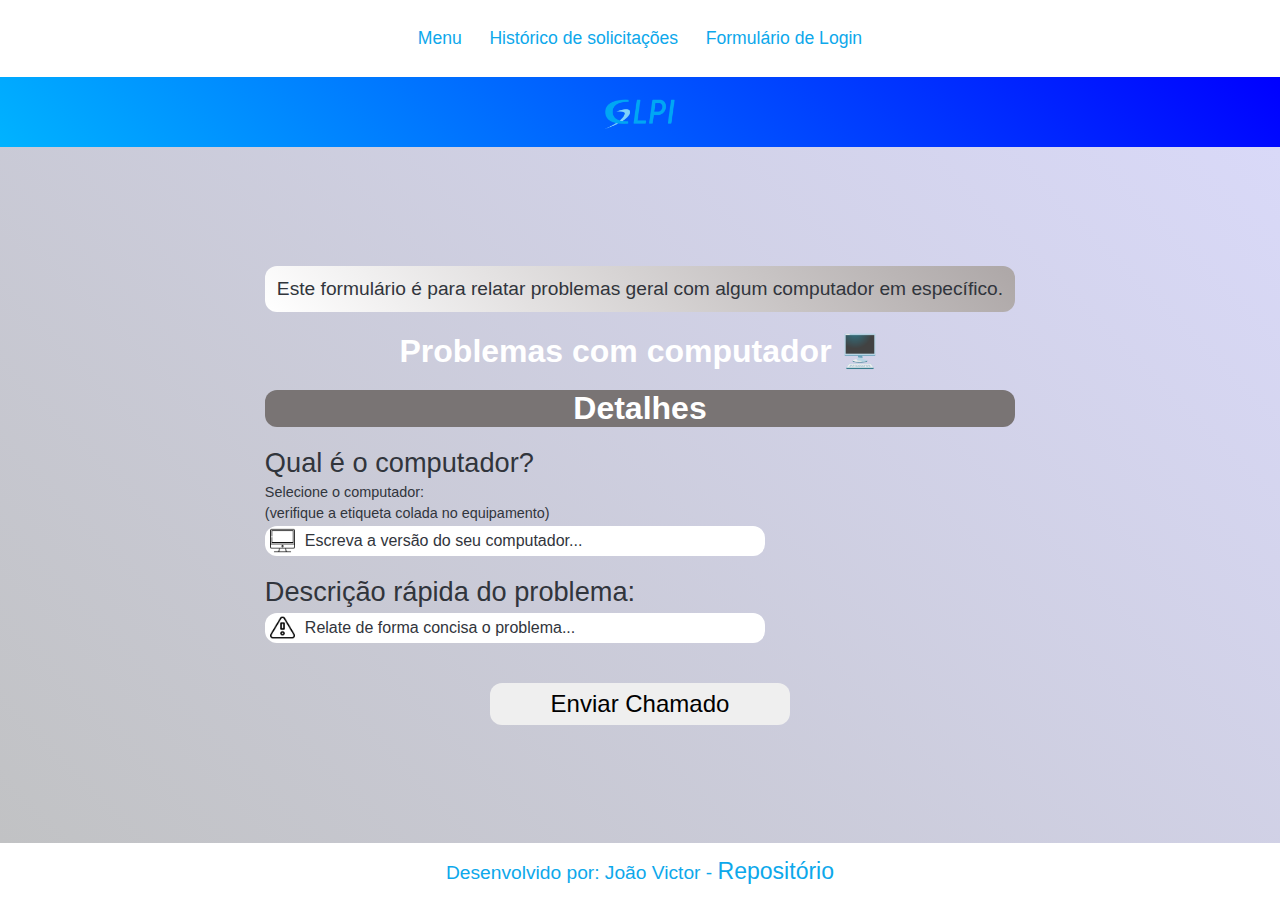
==== index.html @ a77c1f05 "Update and rename solicitacoes.html to index.html" ====
<!DOCTYPE html>
<html lang="pt-br">
<head>
    <meta charset="UTF-8">
    <meta name="viewport" content="width=device-width, initial-scale=1.0">
    <title>Projeto GLPI - Solicitação </title>
    <link rel="stylesheet" href="./css/solicitacoes.css">
    <link rel="shortcut icon" href="./imgs/glpi.ico" type="image/x-icon">
</head>
<body>
    <main>
        <nav>
            <ul>
                <li><a href="../work_danilo/menu.html" target="_self">Menu</a></li>
                <li><a href="../work_felipe/chamados.html" target="_self">Histórico de solicitações</a></li>
                <li><a href="../work_leandro-volpe/index.html" target="_self">Formulário de Login</a></li>
            </ul>
        </nav>
        <header>
            <img src="./imgs/glpi.ico" alt="GLPI" width="70px" height="70px">
        </header>
        <section>
            <form action="" method="post">
                <div class="containerP">
                    <p>Este formulário é para relatar problemas geral com algum computador em específico.</p>
                </div>
                <div class="containerH1">
                    <h1>Problemas com computador 🖥️</h1>
                </div>

                <div class="containerH1">
                    <h1>Detalhes</h1>
                </div>

                <div class="inputContainer">
                    <label for="selectComputer">Qual é o computador?</label>
                    <p>Selecione o computador:</p>
                    <p>(verifique a etiqueta colada no equipamento)</p>
                    <div class="inputimg">
                        <img src="./imgs/computador.png" width="25px" height="25px" >
                        <input type="text" id="selectComputer" placeholder="Escreva a versão do seu computador..." required>
                    </div>
                </div>

                <div class="inputContainer">
                    <label for="descriptionProblem">
                        Descrição rápida do problema:
                    </label>
                    <div class="inputimg">
                        <img src="./imgs/problema.png" width="25px" height="25px" alt="">
                        <input type="text" id="descriptionProblem" placeholder="Relate de forma concisa o problema..." required>
                    </div>
                </div>

                <div class="containerButton">
                    <button type="submit">Enviar Chamado</button>
                </div>
            </form>
        </section>
        <footer>
            <p>Desenvolvido por: João Victor - <a href="#">Repositório</a></p>
          </footer>
    </main>
</body>
</html>
---- css/solicitacoes.css ----
* {
    margin: 0;
    padding: 0;
    box-sizing: border-box;
}

main {
    width: 100vw;
    height: 100vh;
    display: flex;
    flex-direction: column;
}

header {
    width: 100%;
    height: max-content;
    background-image: linear-gradient(45deg, #00b3ff, #0000ff);
    display: flex;
    justify-content: center;
    align-items: center;
    gap: 50px;
}

nav {
    width: 100%;
    height: 100px;
}

nav ul {
    display: flex;
    justify-content: center;
    align-items: center;
    height: 100%;
    gap: 27.56665px;
}

nav ul li {
    list-style: none;
}

nav ul li a, main button a{
    text-decoration: none;
    text-align: center;
    transition: 0.78s;
    font-size: 1.1em;
    font-family: Arial, Helvetica, sans-serif;
    color: #0da8eb;
}
nav ul li a:hover {
    color: #dc143c;
    transition: 0.78s;
}

.containerH1 {
    width: 100%;
    display: flex;
    justify-content: center;
    font-family: Arial, Helvetica, sans-serif;
    font-style: 2.5em;
    border-radius: 12px;
}
.containerH1 h1 {
    color: #ffffff;
}

.containerH1:nth-of-type(3) {
    background-color: #797474;
}

main label, p {
    font-size: 1.7em;
    font-family: Arial, Helvetica, sans-serif;
    color: #31353c;
}
main p {
    font-size: 0.9em;  
}

.inputContainer {
    display: flex;
    flex-direction: column;
    gap: 5px;
}

input {
    width: 500px;
    height: 30px;
    border-radius: 12px;
    font-family: Arial, Helvetica, sans-serif;
    font-size: 1.0em;
    color: #31353c;
    border: none;
    outline: none;
    padding-inline-start: 40px;
}
input::placeholder {
    color: #31353c;
}

form {
    width: max-content;
    height: 100%;
    display: flex;
    flex-direction: column;
    justify-content: center;
    gap: 20px;
    padding: 20px;
}

section {
    width: 100%;
    height: 100%;
    display: flex;
    justify-content: center;
    background-image: linear-gradient(45deg, #c1c2c4, #d9d9f8);
}

.inputimg {
    position: relative;
    display: flex;
    align-items: center;
}
.inputimg img {
    position: absolute;
    margin-inline-start: 5px;

}

.containerP {
    width: 100%;
    height: max-content;
    background-image: linear-gradient(45deg, #fff, #ada7a7);
    padding: 12px;
    border-radius: 12px;
}

.containerP p {
    font-size: 1.2em;
    font-family: Arial, Helvetica, sans-serif;
}

main button {
    width: 300px;
    height: max-content;
    padding: 7px;
    font-size: 1.5em;
    font-family: Arial, Helvetica, sans-serif;
    border: none;
    outline: none;
    border-radius: 12px;
    transition: 0.78s;
    cursor: pointer;
}

main button:hover {
    color: #fff;
    border: 1px solid #fff;
    background-color: transparent;
    transition: 0.78s;
    scale: 107%;
}

.inputFlex input{
    width: 250px;
    height: 25px;
}

.containerButton {
    width: 100%;
    display: flex;
    justify-content: center;
    margin-block-start: 20px;
}

footer {
    width: 100%;
    height: max-content;
    display: flex;
    justify-content: center;
    padding: 15px;
}

footer a, footer p {
    text-decoration: none;
    color: #0da8eb;
    transition: 0.78s;
    font-size: 1.2em;
}

footer a:hover{
    color: #dc143c;
    transition: 0.78s;
}
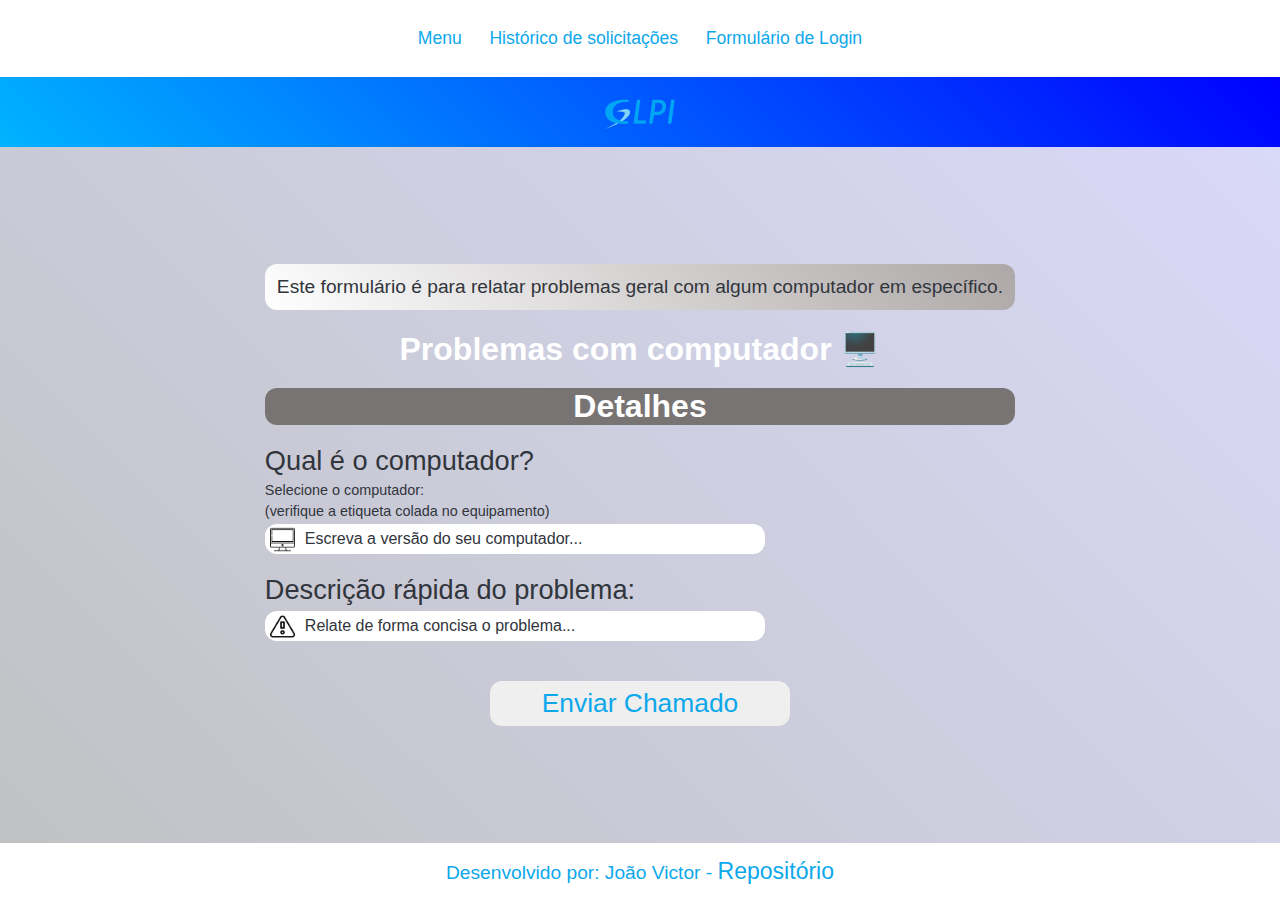
==== commit c5aa0aad: "index.html" ====
--- a/index.html
+++ b/index.html
@@ -11,9 +11,9 @@
     <main>
         <nav>
             <ul>
-                <li><a href="../work_danilo/menu.html" target="_self">Menu</a></li>
-                <li><a href="../work_felipe/chamados.html" target="_self">Histórico de solicitações</a></li>
-                <li><a href="../work_leandro-volpe/index.html" target="_self">Formulário de Login</a></li>
+                <li><a href="https://lspking468.github.io/glpi-danilo/" target="_self">Menu</a></li>
+                <li><a href="https://lspking468.github.io/glpi-felipe/" target="_self">Histórico de solicitações</a></li>
+                <li><a href="https://lspking468.github.io/glpi-leandro/" target="_self">Formulário de Login</a></li>
             </ul>
         </nav>
         <header>
@@ -53,12 +53,12 @@
                 </div>
 
                 <div class="containerButton">
-                    <button type="submit">Enviar Chamado</button>
+                    <button type="submit"><a href="https://lspking468.github.io/glpi-felipe/">Enviar Chamado</a></button>
                 </div>
             </form>
         </section>
         <footer>
-            <p>Desenvolvido por: João Victor - <a href="#">Repositório</a></p>
+            <p>Desenvolvido por: João Victor - <a href="https://github.com/lspking468/glpi-joao-victor/edit/main/index.html">Repositório</a></p>
           </footer>
     </main>
 </body>
